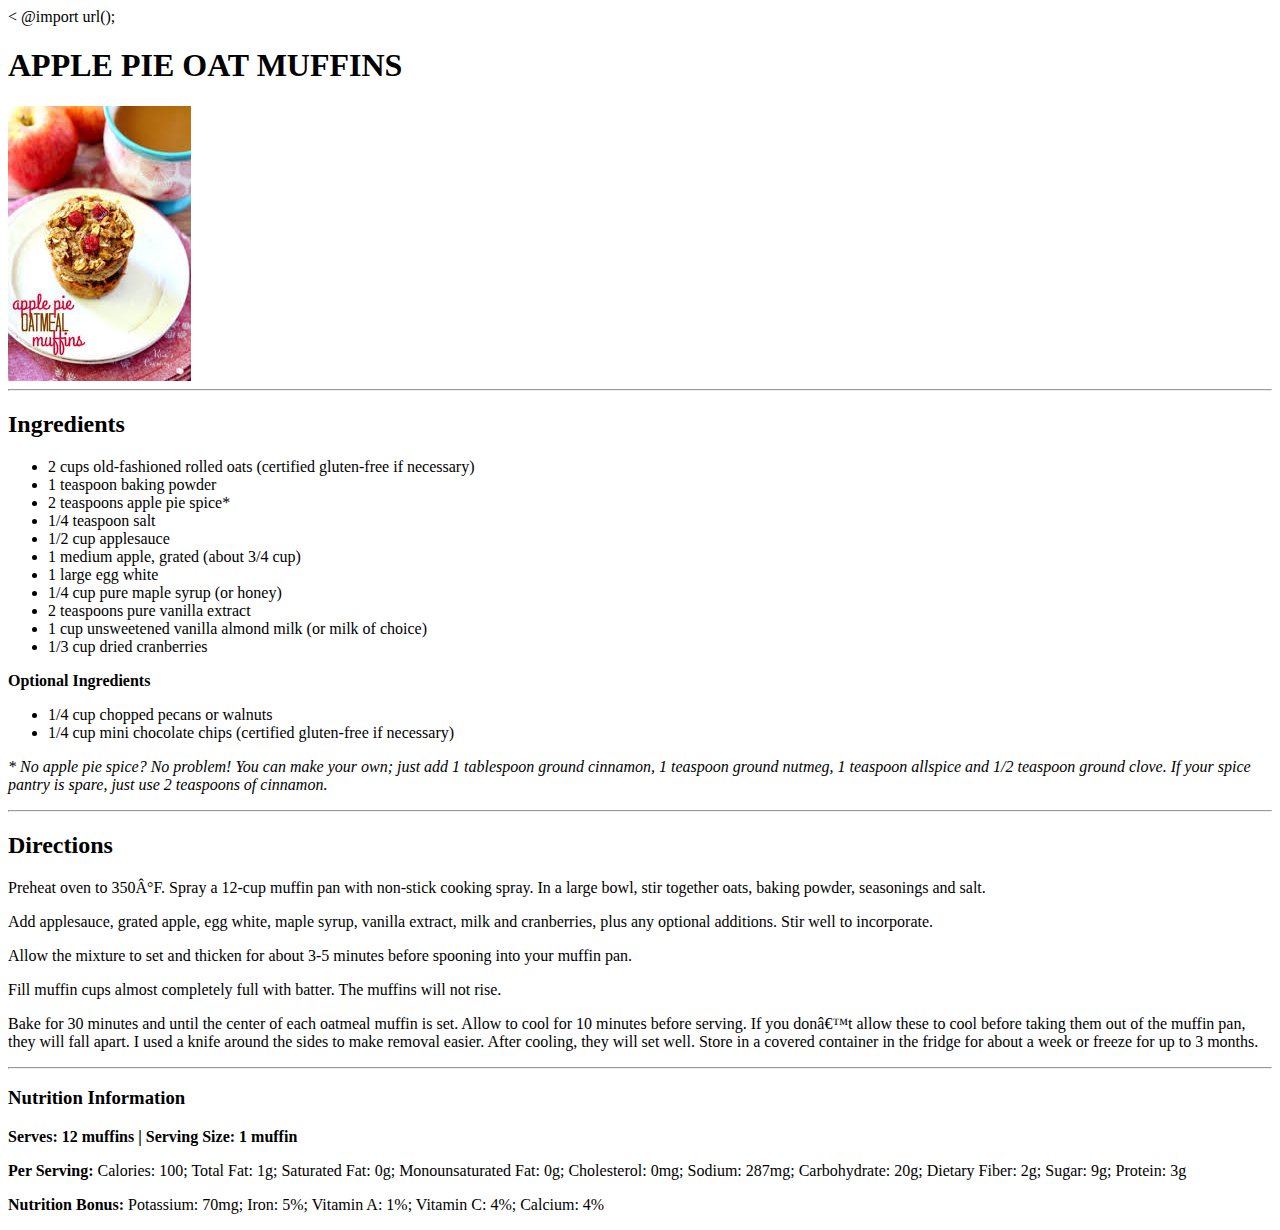
==== applepieoatmealmuffin.html @ 92ea8e35 "Update applepieoatmealmuffin.html" ====
<<!DOCTYPE html>
<html lang="en" dir="ltr">
  <head>
  <!-- <meta charset="utf-8">/!-->
    @import url(<link href="https://fonts.googleapis.com/css?family=Josefin+Slab:400,600,700" rel="stylesheet">);
    <style media="screen">
      h1 {
        font-family: "Josefin+Slab:700", serif;
      }
      h2 {
        font-family: "Josefin+Slab:600", serif;
      }
      body {
        font-family: "Josefin+Slab:400", serif;
      }
    </style>
    <title></title>
  </head>
  <body>
    <h1>APPLE PIE OAT MUFFINS</h1>
    <img src="img/applepiemuffin.jpg" alt="Apple Pie Oatmeal Muffins">
    <hr>
      <h2>Ingredients</h2>
    <body>
      <ul>
          <li>2 cups old-fashioned rolled oats (certified gluten-free if necessary)
          <li>1 teaspoon baking powder </li>
          <li>2 teaspoons apple pie spice* </li>
          <li>1/4 teaspoon salt </li>
          <li>1/2 cup applesauce </li>
          <li>1 medium apple, grated (about 3/4 cup) </li>
          <li>1 large egg white </li>
          <li>1/4 cup pure maple syrup (or honey) </li>
          <li>2 teaspoons pure vanilla extract </li>
          <li>1 cup unsweetened vanilla almond milk (or milk of choice) </li>
          <li>1/3 cup dried cranberries </li>
      </ul>
      <b>Optional Ingredients</b>
      <ul>
        <li>1/4 cup chopped pecans or walnuts </li>
        <li>1/4 cup mini chocolate chips (certified gluten-free if necessary) </li>
      </ul>
      <p><i>* No apple pie spice? No problem! You can make your own; just add 1 tablespoon ground cinnamon, 1 teaspoon ground nutmeg, 1 teaspoon allspice and 1/2 teaspoon ground clove. If your spice pantry is spare, just use 2 teaspoons of cinnamon.</i></p>

      <hr>
      <h2>Directions</h2>
        <p>Preheat oven to 350°F. Spray a 12-cup muffin pan with non-stick cooking spray. In a large bowl, stir together oats, baking powder, seasonings and salt. </p>
        <p>Add applesauce, grated apple, egg white, maple syrup, vanilla extract, milk and cranberries, plus any optional additions. Stir well to incorporate. </p>
        <p>Allow the mixture to set and thicken for about 3-5 minutes before spooning into your muffin pan. </p>
        <p>Fill muffin cups almost completely full with batter. The muffins will not rise. </p>
        <p>Bake for 30 minutes and until the center of each oatmeal muffin is set. Allow to cool for 10 minutes before serving. If you don’t allow these to cool before taking them out of the muffin pan, they will fall apart. I used a knife around the sides to make removal easier. After cooling, they will set well. Store in a covered container in the fridge for about a week or freeze for up to 3 months. </p>

        <hr>
        <h3>Nutrition Information</h3>
        <p><b>Serves: 12 muffins |  Serving Size: 1 muffin</b></p>
        <p><b>Per Serving: </b> Calories: 100; Total Fat: 1g; Saturated Fat: 0g; Monounsaturated Fat: 0g; Cholesterol: 0mg; Sodium: 287mg; Carbohydrate: 20g; Dietary Fiber: 2g; Sugar: 9g; Protein: 3g</p>
        <p><b>Nutrition Bonus: </b>Potassium: 70mg; Iron: 5%; Vitamin A: 1%; Vitamin C: 4%; Calcium: 4%</p>
  </body>
</html>
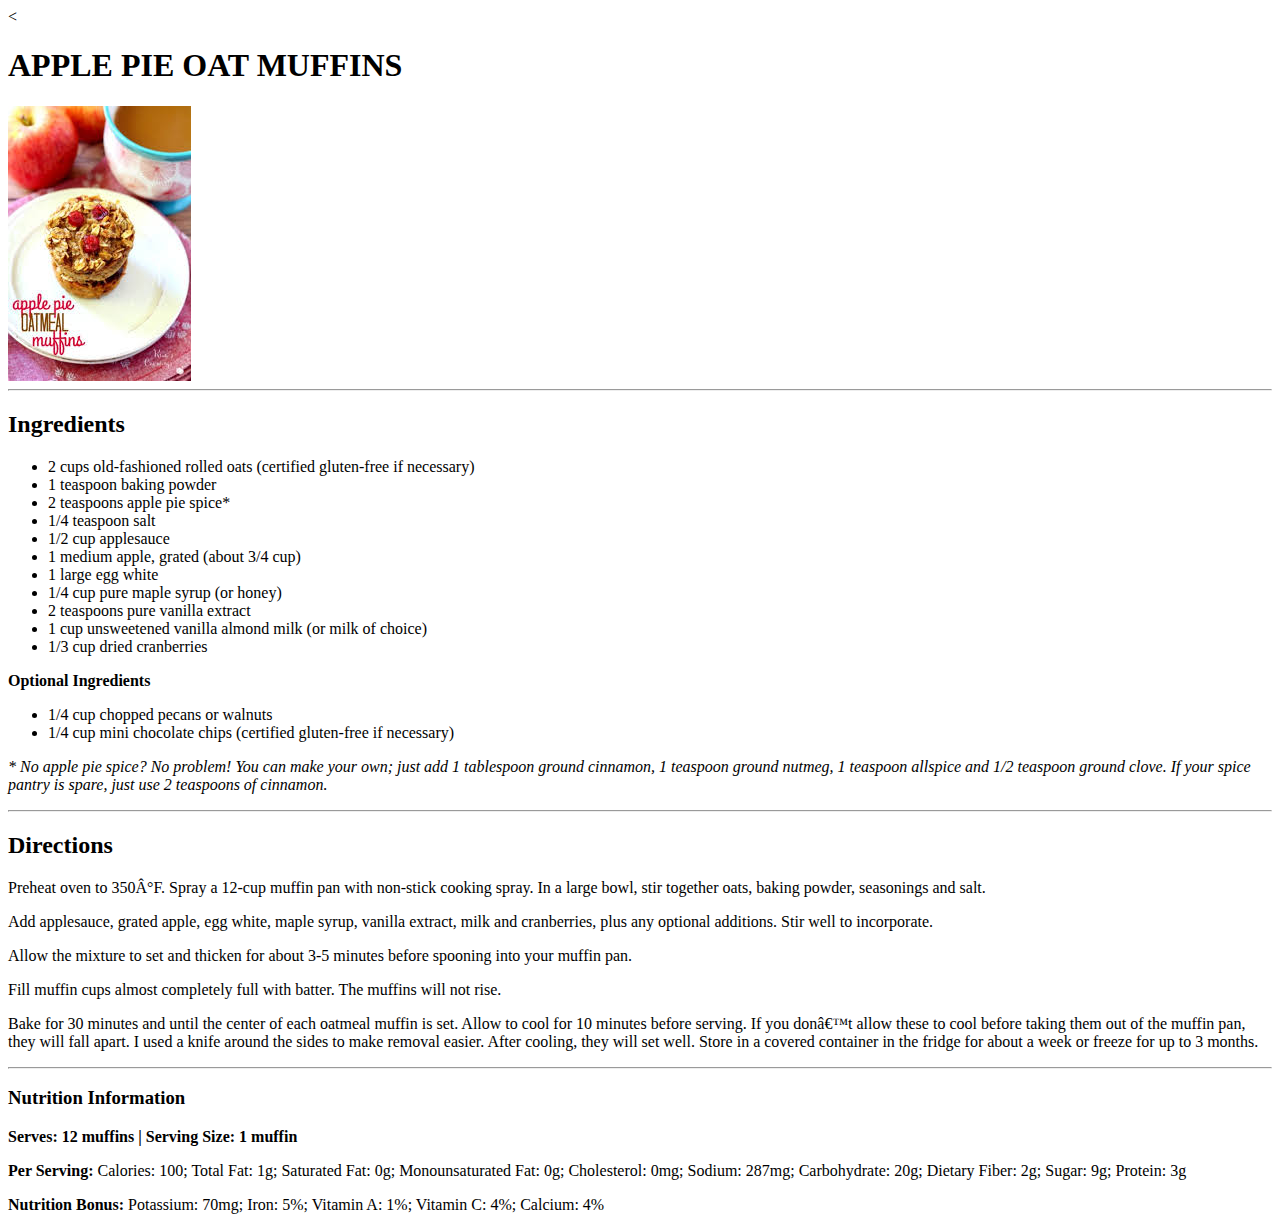
==== commit dd43ddd9: "Update applepieoatmealmuffin.html" ====
--- a/applepieoatmealmuffin.html
+++ b/applepieoatmealmuffin.html
@@ -2,7 +2,7 @@
 <html lang="en" dir="ltr">
   <head>
   <!-- <meta charset="utf-8">/!-->
-    @import url(<link href="https://fonts.googleapis.com/css?family=Josefin+Slab:400,600,700" rel="stylesheet">);
+    <link href="https://fonts.googleapis.com/css?family=Josefin+Slab:400,600,700" rel="stylesheet">
     <style media="screen">
       h1 {
         font-family: "Josefin+Slab:700", serif;
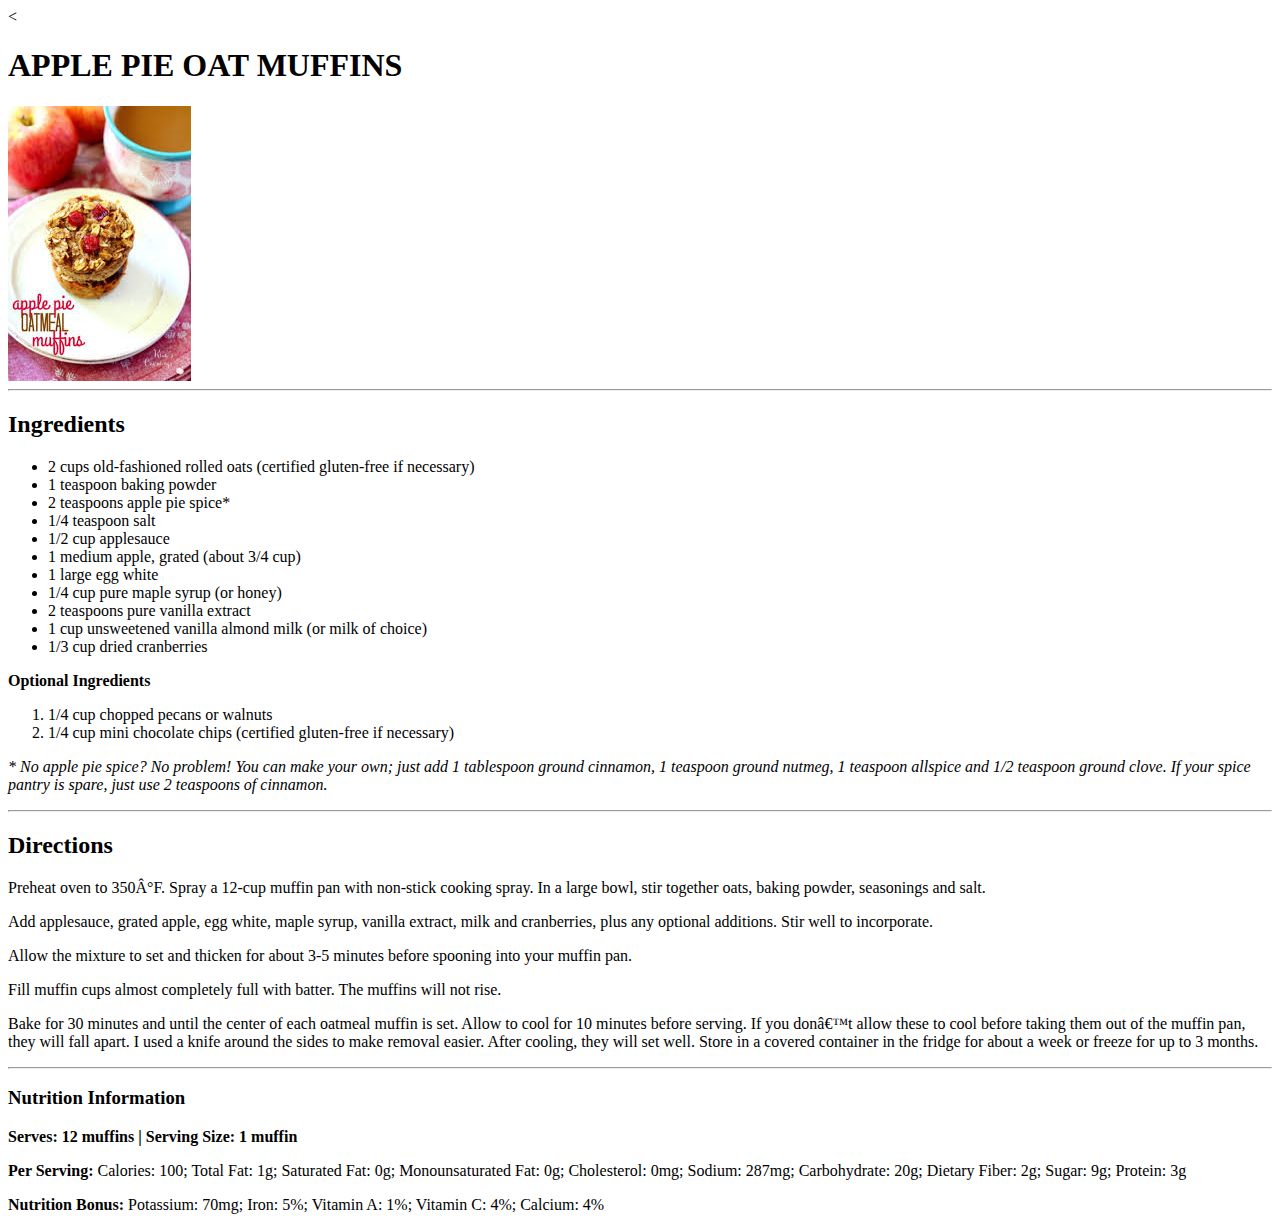
==== commit d244a69b: "Update applepieoatmealmuffin.html" ====
--- a/applepieoatmealmuffin.html
+++ b/applepieoatmealmuffin.html
@@ -2,9 +2,9 @@
 <html lang="en" dir="ltr">
   <head>
   <!-- <meta charset="utf-8">/!-->
+  <style media="screen">
     <link href="https://fonts.googleapis.com/css?family=Josefin+Slab:400,600,700" rel="stylesheet">
-    <style media="screen">
-      h1 {
+          h1 {
         font-family: "Josefin+Slab:700", serif;
       }
       h2 {
@@ -36,10 +36,10 @@
           <li>1/3 cup dried cranberries </li>
       </ul>
       <b>Optional Ingredients</b>
-      <ul>
+      <ol>
         <li>1/4 cup chopped pecans or walnuts </li>
         <li>1/4 cup mini chocolate chips (certified gluten-free if necessary) </li>
-      </ul>
+      </ol>
       <p><i>* No apple pie spice? No problem! You can make your own; just add 1 tablespoon ground cinnamon, 1 teaspoon ground nutmeg, 1 teaspoon allspice and 1/2 teaspoon ground clove. If your spice pantry is spare, just use 2 teaspoons of cinnamon.</i></p>
 
       <hr>
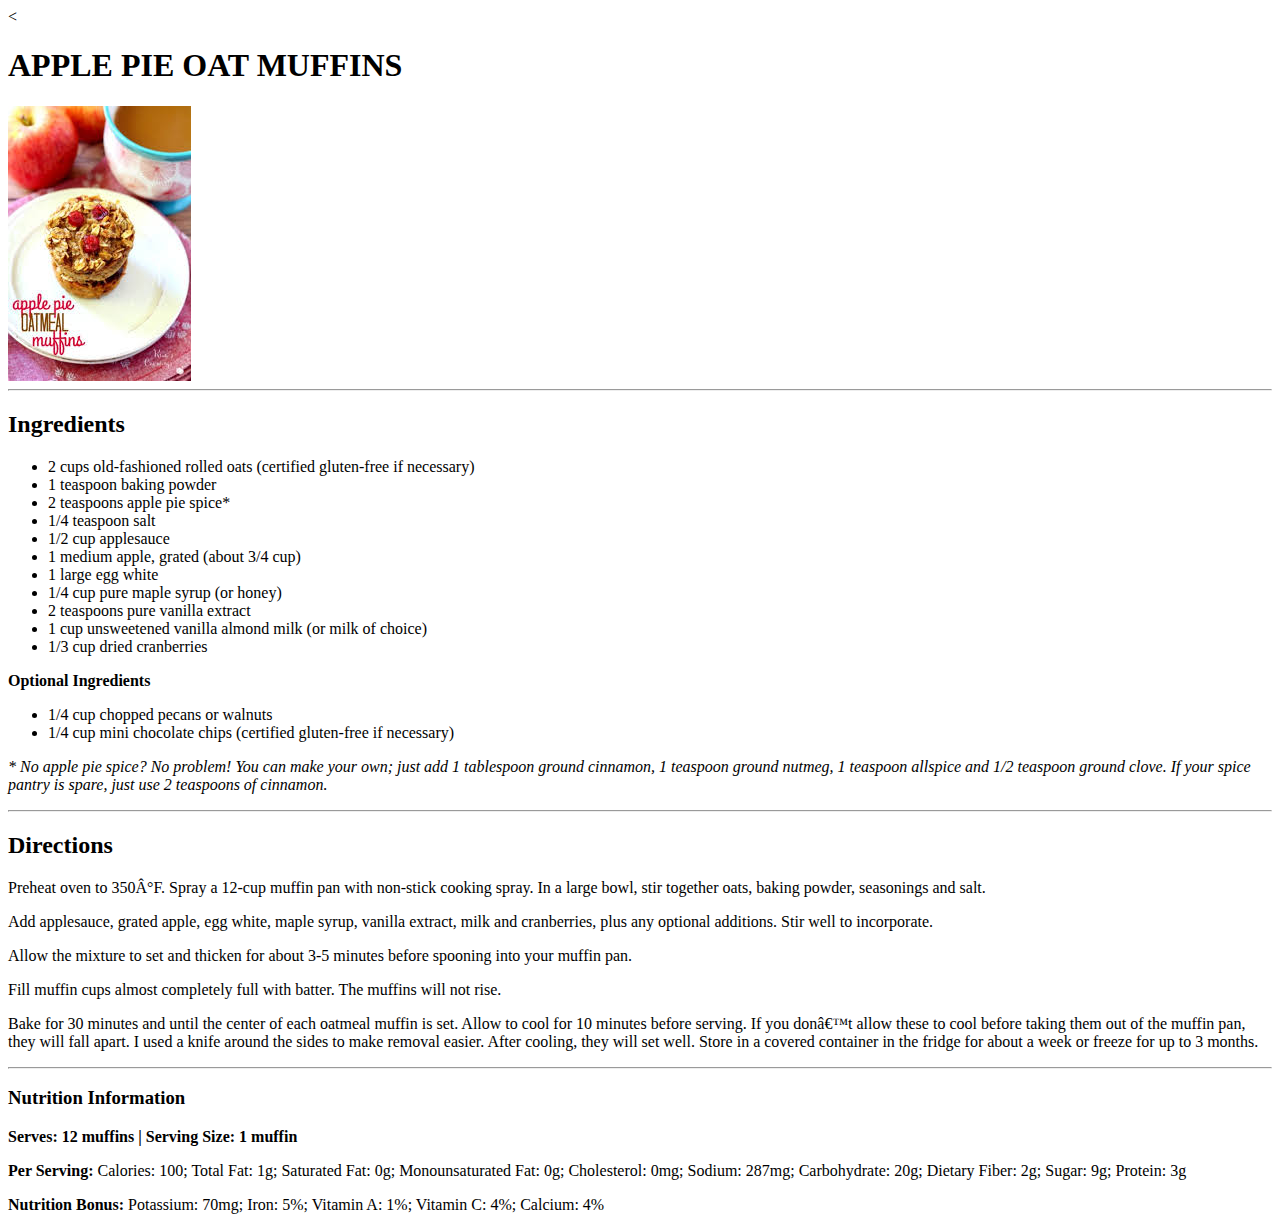
==== commit b1675755: "Update applepieoatmealmuffin.html" ====
--- a/applepieoatmealmuffin.html
+++ b/applepieoatmealmuffin.html
@@ -36,10 +36,10 @@
           <li>1/3 cup dried cranberries </li>
       </ul>
       <b>Optional Ingredients</b>
-      <ol>
+      <ul>
         <li>1/4 cup chopped pecans or walnuts </li>
         <li>1/4 cup mini chocolate chips (certified gluten-free if necessary) </li>
-      </ol>
+      </ul>
       <p><i>* No apple pie spice? No problem! You can make your own; just add 1 tablespoon ground cinnamon, 1 teaspoon ground nutmeg, 1 teaspoon allspice and 1/2 teaspoon ground clove. If your spice pantry is spare, just use 2 teaspoons of cinnamon.</i></p>
 
       <hr>
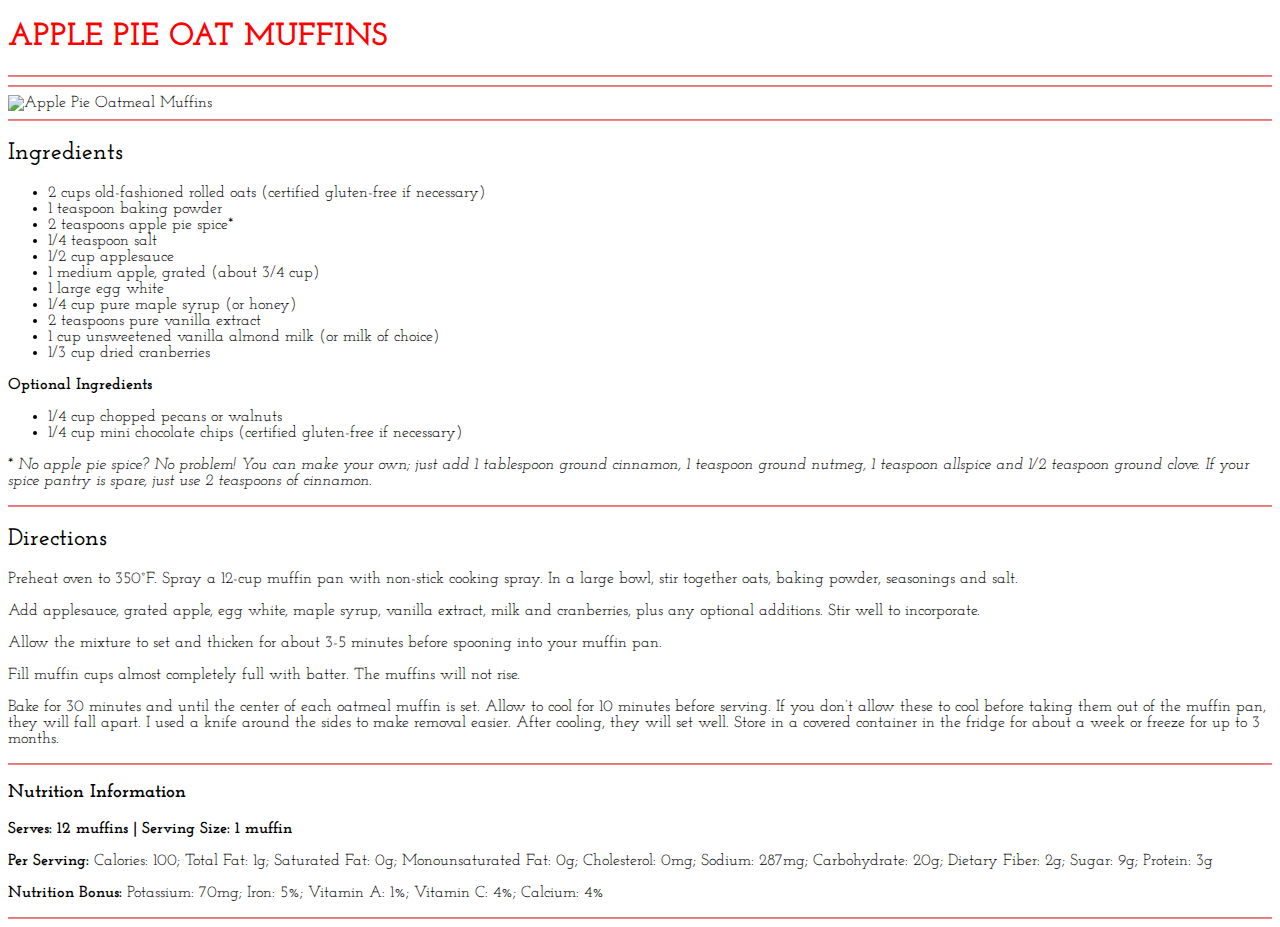
==== commit 0d38f502: "Update applepieoatmealmuffin.html" ====
--- a/applepieoatmealmuffin.html
+++ b/applepieoatmealmuffin.html
@@ -1,24 +1,34 @@
-<<!DOCTYPE html>
+<!DOCTYPE html>
 <html lang="en" dir="ltr">
   <head>
-  <!-- <meta charset="utf-8">/!-->
-  <style media="screen">
+  <meta charset="utf-8">
     <link href="https://fonts.googleapis.com/css?family=Josefin+Slab:400,600,700" rel="stylesheet">
-          h1 {
-        font-family: "Josefin+Slab:700", serif;
+    <style media="screen">
+      h1 {
+        font-family: "Josefin Slab", serif;
+        font-weight: 700;
+        color: red;
       }
       h2 {
-        font-family: "Josefin+Slab:600", serif;
+        font-family: "Josefin Slab", serif;
+        font-weight: 600;
       }
       body {
-        font-family: "Josefin+Slab:400", serif;
+        font-family: "Josefin Slab", serif;
+        font-weight: 400;
+      }
+      hr {
+        border-color: red;
+        opacity: .5;
       }
     </style>
     <title></title>
   </head>
   <body>
     <h1>APPLE PIE OAT MUFFINS</h1>
-    <img src="img/applepiemuffin.jpg" alt="Apple Pie Oatmeal Muffins">
+    <hr>
+    <hr>
+    <img src="img/applepiemuffin2.jpg" alt="Apple Pie Oatmeal Muffins">
     <hr>
       <h2>Ingredients</h2>
     <body>
@@ -55,5 +65,6 @@
         <p><b>Serves: 12 muffins |  Serving Size: 1 muffin</b></p>
         <p><b>Per Serving: </b> Calories: 100; Total Fat: 1g; Saturated Fat: 0g; Monounsaturated Fat: 0g; Cholesterol: 0mg; Sodium: 287mg; Carbohydrate: 20g; Dietary Fiber: 2g; Sugar: 9g; Protein: 3g</p>
         <p><b>Nutrition Bonus: </b>Potassium: 70mg; Iron: 5%; Vitamin A: 1%; Vitamin C: 4%; Calcium: 4%</p>
+        <hr>
   </body>
 </html>
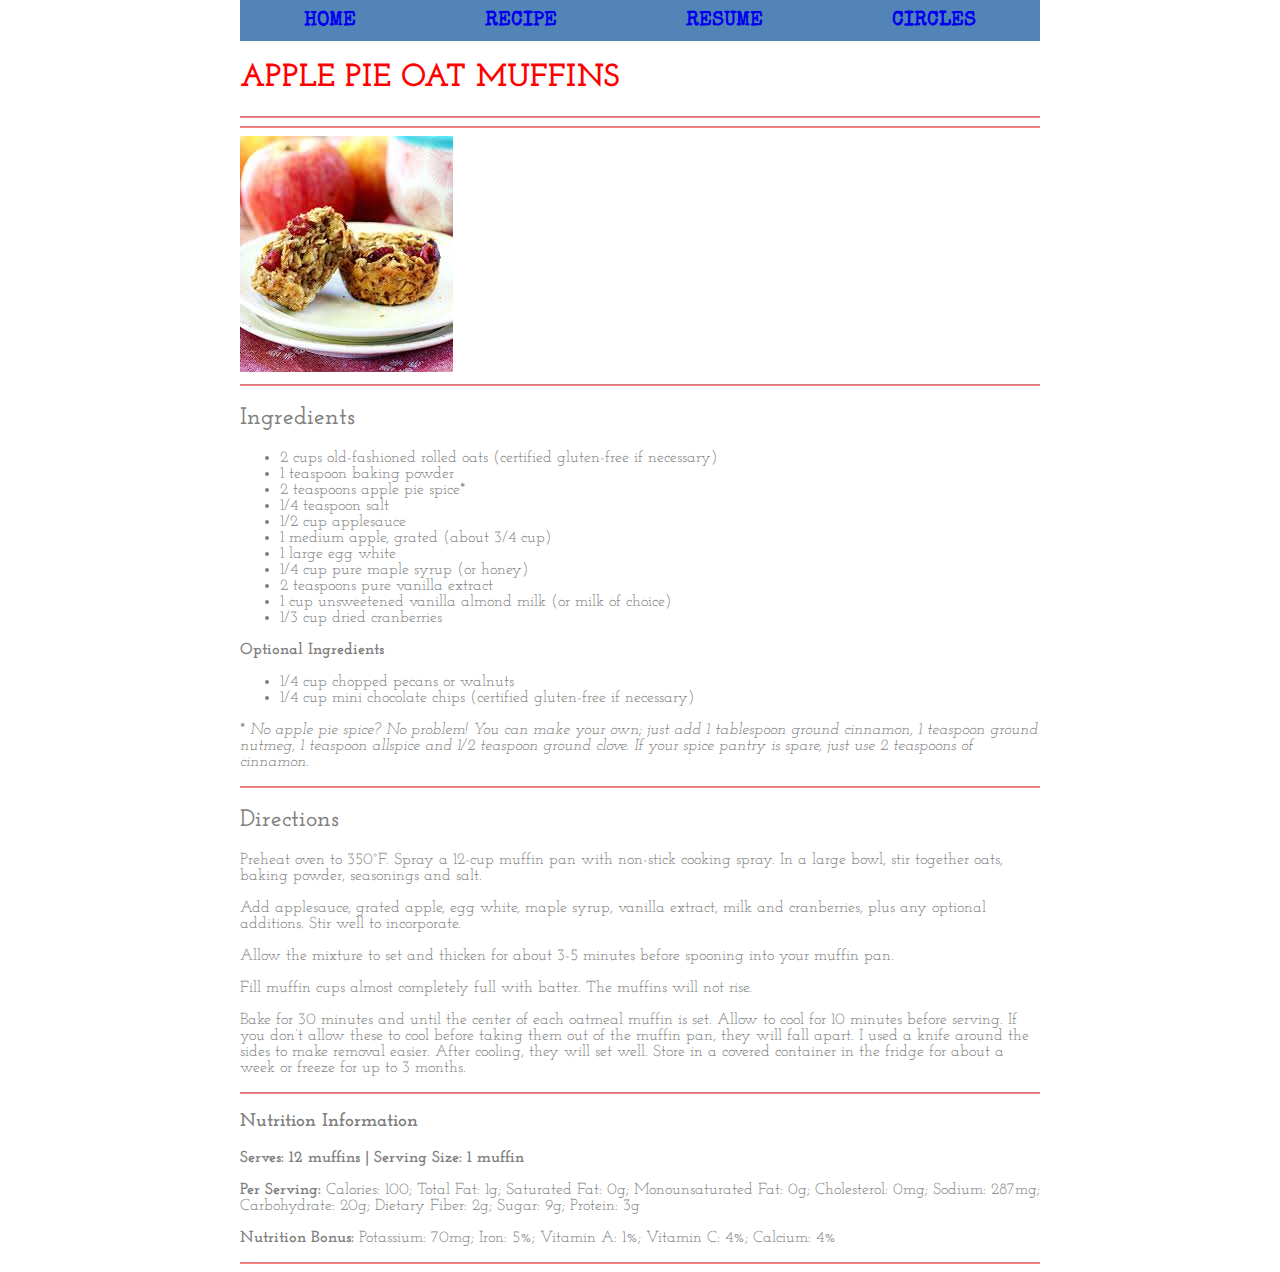
==== commit 73345c84: "index menu set in ancillary pages" ====
--- a/applepieoatmealmuffin.html
+++ b/applepieoatmealmuffin.html
@@ -3,6 +3,7 @@
   <head>
   <meta charset="utf-8">
     <link href="https://fonts.googleapis.com/css?family=Josefin+Slab:400,600,700" rel="stylesheet">
+    <link rel="stylesheet" href="css/style.css">
     <style media="screen">
       h1 {
         font-family: "Josefin Slab", serif;
@@ -24,8 +25,22 @@
     </style>
     <title></title>
   </head>
-  <body>
-    <h1>APPLE PIE OAT MUFFINS</h1>
+  <body id=page-wrapper>
+    <nav class="flex-container">
+      <div class="flex-box">
+        <a href="index.html">HOME</a>
+      </div>
+      <div class="flex-box">
+        <a href="applepieoatmealmuffin.html">RECIPE</a>
+      </div>
+      <div class="flex-box">
+          <a href="TGL_Resume.html">RESUME</a>
+      </div>
+      <div class="flex-box">
+        <a href="circle_menu.html">CIRCLES</a>
+      </div>
+    </nav>
+<h1>APPLE PIE OAT MUFFINS</h1>
     <hr>
     <hr>
     <img src="img/applepiemuffin2.jpg" alt="Apple Pie Oatmeal Muffins">
--- a/css/style.css
+++ b/css/style.css
@@ -0,0 +1,112 @@
+@import url('https://fonts.googleapis.com/css?family=Montserrat+Alternates:300,400,500,600,700|Special+Elite');
+
+:root {
+  --primary-color1: rgb(4,127,184);
+  --primary-color2: rgb(241,157,57);
+  --primary-color3: rgb(243,196,101);
+  --primary-text-color: grey;
+  --secondary-text-color: white;
+  --hover-text-color: rgb(203,211,207);
+  --secondary-color1: rgb(185,212,73);
+  --secondary-color2: rgb(82,132,184);
+  --secondary-color3: rgb(67,74,76);
+}
+/* centering the page */
+#page-wrapper{
+  width: 800px;
+  margin: 0 auto;
+}
+
+body{
+  font-family: 'Special Elite', serif;
+  color: var(--primary-text-color);
+}
+/*this formats the nav bar*/
+.flex-container {
+  display: flex;
+  /* flex-flow: row no-wrap; */
+  justify-content: space-around;
+  width: 100%;
+  flex-align: center;
+  margin: 0 auto;
+  background-color: var(--secondary-color2);
+}
+.flex-box {
+  padding: 10px;
+  font-size: 20px;
+}
+a {
+  font-family: 'Special Elite', serif;
+  text-decoration: none;
+  font-weight: bold;
+}
+a:hover{
+  background-color: var(--hover-text-color);
+}
+
+
+/* Container holding the image and the text */
+.picture-container {
+  position: relative;
+  text-align: center;
+}
+/* Centered text */
+.centered {
+  position: absolute;
+  top: 50%;
+  left: 50%;
+  transform: translate(-50%, -50%);
+  color: var(--primary-color2);
+  font-size: 200px;
+}
+/* Top left text */
+.top-left {
+  position: absolute;
+  top: 8px;
+  left: 16px;
+  font-family: 'Special Elite';
+  color: var(--secondary-text-color);
+  font-size: 50px;
+}
+/* The following is for the 3 articles */
+
+  main {
+    padding: 1.5em;
+  }
+
+  main article {
+    float: left;
+    border: 1px;
+  }
+
+  main article h2 {
+    padding: 5px 0 0 0;
+    margin: 20px;
+    text-align: center;
+    color: var(--secondary-text-color)
+  }
+  main article p {
+    padding: 0 20px;
+    font-family: sans-serif;
+  }
+  .articlehead1{
+    background-color: var(--primary-color1);
+  }
+  .articlehead2{
+    background-color: var(--primary-color2);
+    padding: 5px 0 0 5px;
+  }
+  .articlehead3{
+    background-color: var(--primary-color3);
+    padding: 5px 0 0 5px;
+  }
+  .articlehead4{
+    background-color: var(--secondary-color1);
+    padding: 5px 0 0 5px;
+  }
+}
+.clearfix::after {
+  content: "";
+  clear: both;
+  display: table;
+}
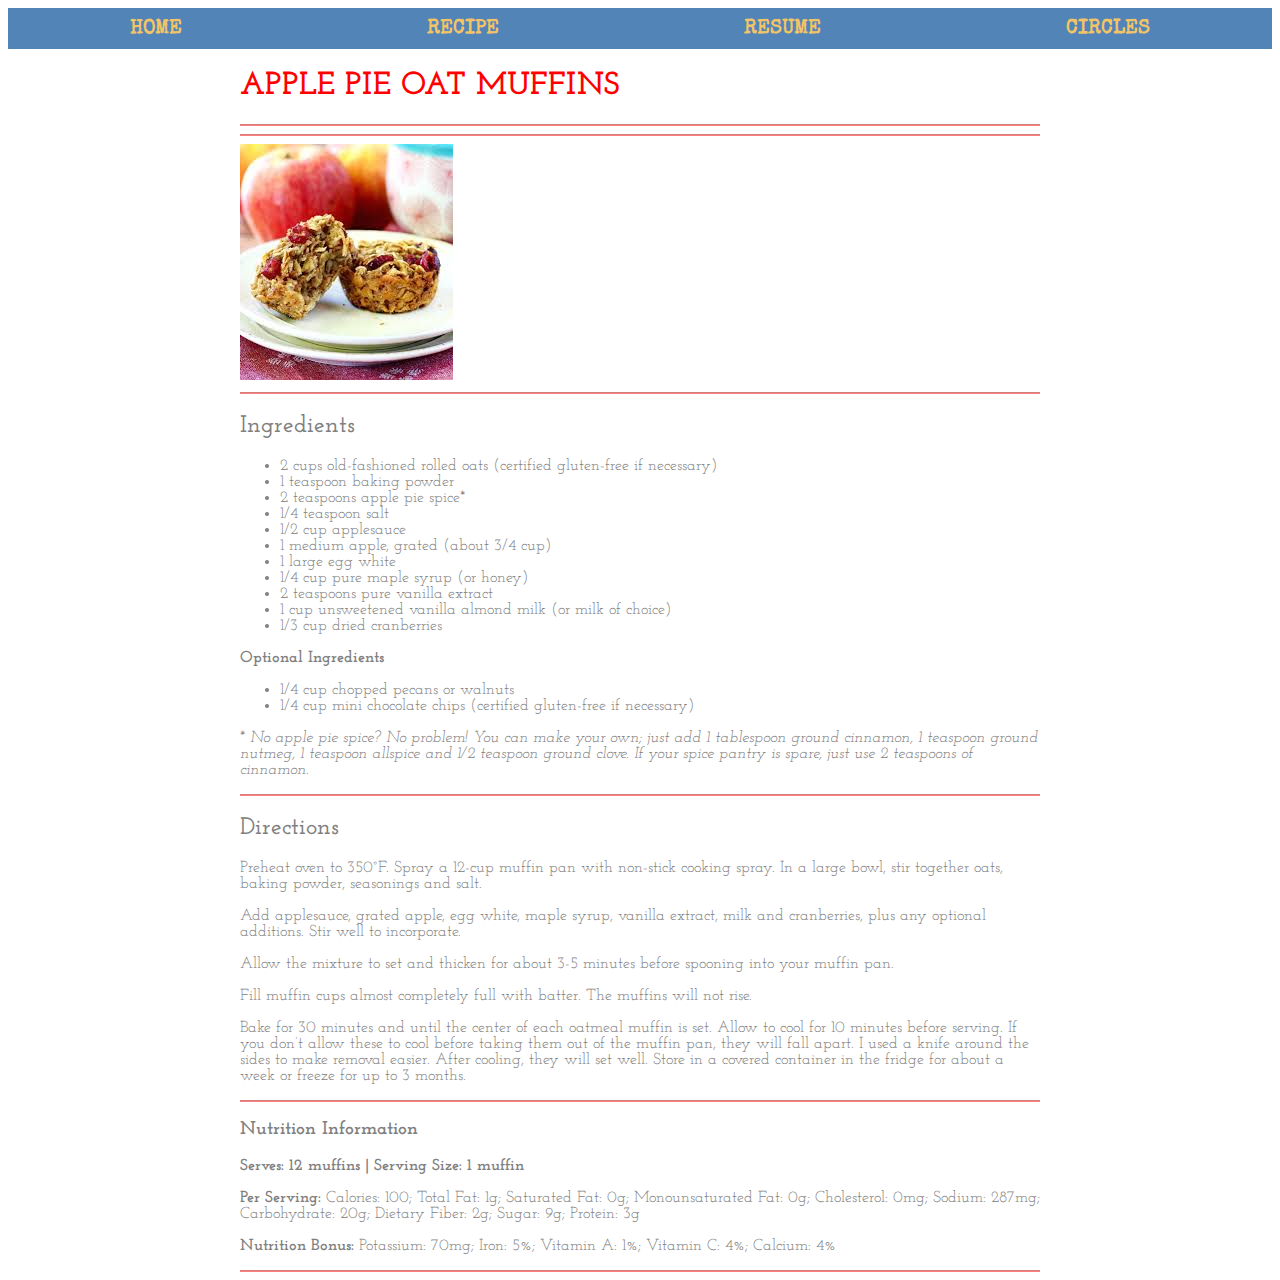
==== commit 5c4e8099: "clean up center wrapper ancillary pages" ====
--- a/applepieoatmealmuffin.html
+++ b/applepieoatmealmuffin.html
@@ -25,61 +25,66 @@
     </style>
     <title></title>
   </head>
-  <body id=page-wrapper>
-    <nav class="flex-container">
-      <div class="flex-box">
-        <a href="index.html">HOME</a>
-      </div>
-      <div class="flex-box">
-        <a href="applepieoatmealmuffin.html">RECIPE</a>
-      </div>
-      <div class="flex-box">
-          <a href="TGL_Resume.html">RESUME</a>
-      </div>
-      <div class="flex-box">
-        <a href="circle_menu.html">CIRCLES</a>
-      </div>
-    </nav>
-<h1>APPLE PIE OAT MUFFINS</h1>
-    <hr>
-    <hr>
-    <img src="img/applepiemuffin2.jpg" alt="Apple Pie Oatmeal Muffins">
-    <hr>
-      <h2>Ingredients</h2>
-    <body>
-      <ul>
-          <li>2 cups old-fashioned rolled oats (certified gluten-free if necessary)
-          <li>1 teaspoon baking powder </li>
-          <li>2 teaspoons apple pie spice* </li>
-          <li>1/4 teaspoon salt </li>
-          <li>1/2 cup applesauce </li>
-          <li>1 medium apple, grated (about 3/4 cup) </li>
-          <li>1 large egg white </li>
-          <li>1/4 cup pure maple syrup (or honey) </li>
-          <li>2 teaspoons pure vanilla extract </li>
-          <li>1 cup unsweetened vanilla almond milk (or milk of choice) </li>
-          <li>1/3 cup dried cranberries </li>
-      </ul>
-      <b>Optional Ingredients</b>
-      <ul>
-        <li>1/4 cup chopped pecans or walnuts </li>
-        <li>1/4 cup mini chocolate chips (certified gluten-free if necessary) </li>
-      </ul>
-      <p><i>* No apple pie spice? No problem! You can make your own; just add 1 tablespoon ground cinnamon, 1 teaspoon ground nutmeg, 1 teaspoon allspice and 1/2 teaspoon ground clove. If your spice pantry is spare, just use 2 teaspoons of cinnamon.</i></p>
+  <body>
+    <div>
+      <nav class="flex-container">
+        <div class="flex-box">
+          <a href="index.html">HOME</a>
+        </div>
+        <div class="flex-box">
+          <a href="applepieoatmealmuffin.html">RECIPE</a>
+        </div>
+        <div class="flex-box">
+            <a href="TGL_Resume.html">RESUME</a>
+        </div>
+        <div class="flex-box">
+          <a href="circle_menu.html">CIRCLES</a>
+        </div>
+      </nav>
+    </div>
 
+  <div id="wrapper">
+    <h1>APPLE PIE OAT MUFFINS</h1>
       <hr>
-      <h2>Directions</h2>
-        <p>Preheat oven to 350°F. Spray a 12-cup muffin pan with non-stick cooking spray. In a large bowl, stir together oats, baking powder, seasonings and salt. </p>
-        <p>Add applesauce, grated apple, egg white, maple syrup, vanilla extract, milk and cranberries, plus any optional additions. Stir well to incorporate. </p>
-        <p>Allow the mixture to set and thicken for about 3-5 minutes before spooning into your muffin pan. </p>
-        <p>Fill muffin cups almost completely full with batter. The muffins will not rise. </p>
-        <p>Bake for 30 minutes and until the center of each oatmeal muffin is set. Allow to cool for 10 minutes before serving. If you don’t allow these to cool before taking them out of the muffin pan, they will fall apart. I used a knife around the sides to make removal easier. After cooling, they will set well. Store in a covered container in the fridge for about a week or freeze for up to 3 months. </p>
+      <hr>
+      <img src="img/applepiemuffin2.jpg" alt="Apple Pie Oatmeal Muffins">
+      <hr>
+        <h2>Ingredients</h2>
+      <body>
+        <ul>
+            <li>2 cups old-fashioned rolled oats (certified gluten-free if necessary)
+            <li>1 teaspoon baking powder </li>
+            <li>2 teaspoons apple pie spice* </li>
+            <li>1/4 teaspoon salt </li>
+            <li>1/2 cup applesauce </li>
+            <li>1 medium apple, grated (about 3/4 cup) </li>
+            <li>1 large egg white </li>
+            <li>1/4 cup pure maple syrup (or honey) </li>
+            <li>2 teaspoons pure vanilla extract </li>
+            <li>1 cup unsweetened vanilla almond milk (or milk of choice) </li>
+            <li>1/3 cup dried cranberries </li>
+        </ul>
+        <b>Optional Ingredients</b>
+        <ul>
+          <li>1/4 cup chopped pecans or walnuts </li>
+          <li>1/4 cup mini chocolate chips (certified gluten-free if necessary) </li>
+        </ul>
+        <p><i>* No apple pie spice? No problem! You can make your own; just add 1 tablespoon ground cinnamon, 1 teaspoon ground nutmeg, 1 teaspoon allspice and 1/2 teaspoon ground clove. If your spice pantry is spare, just use 2 teaspoons of cinnamon.</i></p>
 
         <hr>
-        <h3>Nutrition Information</h3>
-        <p><b>Serves: 12 muffins |  Serving Size: 1 muffin</b></p>
-        <p><b>Per Serving: </b> Calories: 100; Total Fat: 1g; Saturated Fat: 0g; Monounsaturated Fat: 0g; Cholesterol: 0mg; Sodium: 287mg; Carbohydrate: 20g; Dietary Fiber: 2g; Sugar: 9g; Protein: 3g</p>
-        <p><b>Nutrition Bonus: </b>Potassium: 70mg; Iron: 5%; Vitamin A: 1%; Vitamin C: 4%; Calcium: 4%</p>
-        <hr>
-  </body>
+        <h2>Directions</h2>
+          <p>Preheat oven to 350°F. Spray a 12-cup muffin pan with non-stick cooking spray. In a large bowl, stir together oats, baking powder, seasonings and salt. </p>
+          <p>Add applesauce, grated apple, egg white, maple syrup, vanilla extract, milk and cranberries, plus any optional additions. Stir well to incorporate. </p>
+          <p>Allow the mixture to set and thicken for about 3-5 minutes before spooning into your muffin pan. </p>
+          <p>Fill muffin cups almost completely full with batter. The muffins will not rise. </p>
+          <p>Bake for 30 minutes and until the center of each oatmeal muffin is set. Allow to cool for 10 minutes before serving. If you don’t allow these to cool before taking them out of the muffin pan, they will fall apart. I used a knife around the sides to make removal easier. After cooling, they will set well. Store in a covered container in the fridge for about a week or freeze for up to 3 months. </p>
+
+          <hr>
+          <h3>Nutrition Information</h3>
+          <p><b>Serves: 12 muffins |  Serving Size: 1 muffin</b></p>
+          <p><b>Per Serving: </b> Calories: 100; Total Fat: 1g; Saturated Fat: 0g; Monounsaturated Fat: 0g; Cholesterol: 0mg; Sodium: 287mg; Carbohydrate: 20g; Dietary Fiber: 2g; Sugar: 9g; Protein: 3g</p>
+          <p><b>Nutrition Bonus: </b>Potassium: 70mg; Iron: 5%; Vitamin A: 1%; Vitamin C: 4%; Calcium: 4%</p>
+          <hr>
+    </body>
+  </div>
 </html>
--- a/css/style.css
+++ b/css/style.css
@@ -12,7 +12,7 @@
   --secondary-color3: rgb(67,74,76);
 }
 /* centering the page */
-#page-wrapper{
+#wrapper{
   width: 800px;
   margin: 0 auto;
 }
@@ -38,6 +38,7 @@
 a {
   font-family: 'Special Elite', serif;
   text-decoration: none;
+  color: var(--primary-color3);
   font-weight: bold;
 }
 a:hover{
